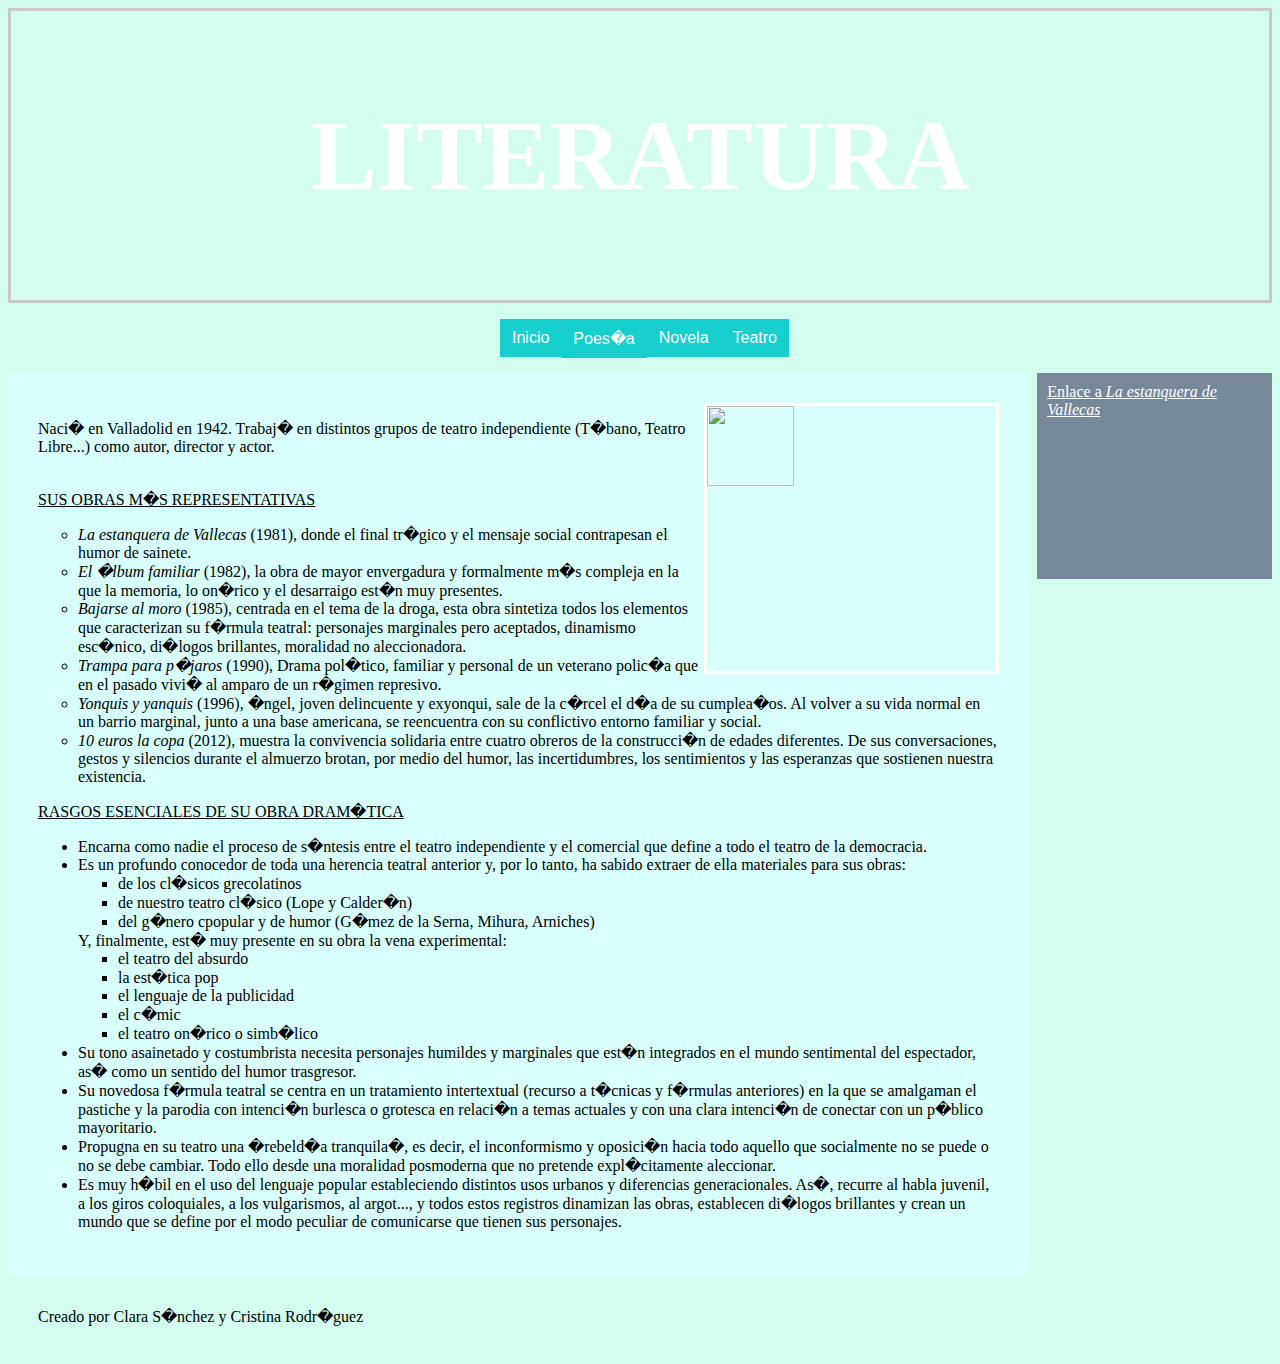
==== desantos.html @ f52ca17f "Add files via upload" ====
<html>	
	<head>
		<title>Literatura</title>
		<link rel="stylesheet" href="estilomenu.css">
		
	</head>
	<body>
		<div id="titulo">
			<div class="arriba">
			<h1>LITERATURA</h1>
			</div>
		</div>
		<div id="header">
			<ul class="nav">
				<li><a href="index.html">Inicio</a></li>
				<li><a href="">Poes�a</a>
					<ul>
						<li><a href="novisimos1.html">Nov�simos</a></li>
						<li><a href="poesia1985.html">A partir de 1985</a></li>
						<li><a href="poesia2000.html">A partir del 2000</a>
							
						</li>
					</ul>
				</li>
				<li><a href="">	Novela</a>
					<ul>
						<li><a href="rasgosgenerales.html">Rasgos Generales</a></li>
						<li><a href="novelatransicion.html">En la transici�n</a></li>
						<li><a href="novelademocracia.html">En la democracia consolidada</a></li>
						<li><a href="mendoza.html">Eduardo Mendoza</a></li>
					</ul>
				</li>
				<li><a href="">Teatro</a>
					<ul>
						<li><a href="teatroindependiente.html">Teatro independiente</a></li>
						<li><a href="teatro1980.html">A partir de 1980</a></li>
						<li><a href="desantos.html">Jos� Luis Alonso de Santos</a></li>
					</ul>
				</li>
			</ul>
		</div>
<br>
<br>
<br><div id="contenido">
<a id="enlace" title="Jos� Luis Alonso de Santos" href="https://www.rtvcyl.es/media/imagenesF/2109DD23-E9A6-B721-B54B3DABC7C6CDE9.JPG"><IMG src="https://www.rtvcyl.es/media/imagenesF/2109DD23-E9A6-B721-B54B3DABC7C6CDE9.JPG" align="right" border="3px" heigth="30%" width="30%"></a>
<p class="aleluya">Naci� en Valladolid en 1942. Trabaj� en distintos grupos de teatro
independiente (T�bano, Teatro Libre...) como autor, director y actor.</p>
<br>

<u>SUS OBRAS M�S REPRESENTATIVAS</u>
<br>
<ul>
<li type="circle"><i>La estanquera de Vallecas</i> (1981), donde el final tr�gico y el mensaje social
contrapesan el humor de sainete.</li> 
<li type="circle"><i>El �lbum familiar</i> (1982), la obra de mayor
envergadura y formalmente m�s compleja en la que la memoria, lo on�rico y el
desarraigo est�n muy presentes. </li> 
<li type="circle"><i>Bajarse al moro</i> (1985), centrada en el tema de
la droga, esta obra sintetiza todos los elementos que caracterizan su f�rmula
teatral: personajes marginales pero aceptados, dinamismo esc�nico, di�logos
brillantes, moralidad no aleccionadora. </li> 
<li type="circle"><i>Trampa para p�jaros</i> (1990), Drama
pol�tico, familiar y personal de un veterano polic�a que en el pasado vivi� al
amparo de un r�gimen represivo. </li> 
<li type="circle"><i>Yonquis y yanquis</i> (1996), �ngel, 
joven delincuente y exyonqui, sale de la c�rcel
el d�a de su cumplea�os. Al volver a su vida normal en un barrio marginal, junto a
una base americana, se reencuentra con su conflictivo entorno familiar y social.</li> 
<li type="circle"><i>10 euros la copa</i> (2012), muestra la convivencia solidaria entre cuatro obreros de
la construcci�n de edades diferentes. De sus conversaciones, gestos y silencios
durante el almuerzo brotan, por medio del humor, las incertidumbres, los
sentimientos y las esperanzas que sostienen nuestra existencia.</li> 
</ul>

<u>RASGOS ESENCIALES DE SU OBRA DRAM�TICA</u>
<ul>
<li type="disc">Encarna como nadie el proceso de s�ntesis entre el teatro independiente y
el comercial que define a todo el teatro de la democracia.</li>
<li type="disc">Es un profundo conocedor de toda una herencia teatral anterior y, por lo
tanto, ha sabido extraer de ella materiales para sus obras:
	<ul>
	<li type="square">de los cl�sicos grecolatinos</li>
	<li type="square">de nuestro teatro cl�sico (Lope y Calder�n)</li>
	<li type="square">del g�nero cpopular y de humor (G�mez de la Serna, Mihura, Arniches)</li>
	</ul> Y, finalmente,
	est� muy presente en su obra la vena experimental:
	<ul>
	<li type="square">el teatro del absurdo</li>
	<li type="square">la est�tica pop</li>
	<li type="square">el lenguaje de la publicidad</li>
	<li type="square">el c�mic</li>
	<li type="square">el teatro on�rico o
	simb�lico</li>
	</ul>
<li type="disc">Su tono asainetado y costumbrista necesita personajes humildes y
marginales que est�n integrados en el mundo sentimental del espectador,
as� como un sentido del humor trasgresor.</li>
<li type="disc">Su novedosa f�rmula teatral se centra en un tratamiento intertextual
(recurso a t�cnicas y f�rmulas anteriores) en la que se amalgaman el
pastiche y la parodia con intenci�n burlesca o grotesca en relaci�n a
temas actuales y con una clara intenci�n de conectar con un p�blico
mayoritario.</li>
<li type="disc">Propugna en su teatro una �rebeld�a tranquila�, es decir, el inconformismo
y oposici�n hacia todo aquello que socialmente no se puede o no se debe
cambiar. Todo ello desde una moralidad posmoderna que no pretende
expl�citamente aleccionar.</li>
<li type="disc">Es muy h�bil en el uso del lenguaje popular estableciendo distintos usos
urbanos y diferencias generacionales. As�, recurre al habla juvenil, a los
giros coloquiales, a los vulgarismos, al argot..., y todos estos registros
dinamizan las obras, establecen di�logos brillantes y crean un mundo que
se define por el modo peculiar de comunicarse que tienen sus personajes.</li>
</ul>
</div>

<div id="lado">
<a id="enlace" href="https://youtu.be/9OTmwcbhM8I" target="_blank">Enlace a <i>La estanquera de Vallecas</i></a>
<iframe width="220" height="150" src="https://www.youtube.com/embed/9OTmwcbhM8I" frameborder="0" allow="accelerometer; autoplay; encrypted-media; gyroscope; picture-in-picture" allowfullscreen></iframe>
</div>

<div id="pie">
Creado por Clara S�nchez y Cristina Rodr�guez
</div>

</body>

</html>
---- estilomenu.css ----
head {
	margin:0px;
	padding:0px;
}
			
	#header {
		margin:auto;
		width:360px;
		font-family:Arial, Helvetica, sans-serif;
	}
			
	ul, ol {
		list-style:none;
	}
			
	.nav > li {
		float:left;
	}
			
	.nav li a {
		background-color:#17D0CD;
		color:#fff;
		text-decoration:none;
		padding:10px 12px;
		display:block;
	}
			
	.nav li a:hover {
		background-color:#18B6B3;
	}
			
	.nav li ul {
		display:none;
		position:absolute;
		min-width:140px;
	}
			
	.nav li:hover > ul {
		display:block;
	}
			
	.nav li ul li {
		position:relative;
	}
			
	.nav li ul li ul {
		right:-140px;
		top:0px;
	}
	#parrafo {}
	.aleluya {
		margin-top:0px,
		margin-bottom:0px,
		margin-left:100px,
		margin-right:100px;
	}
	#titulo {
  		clear:both;
		border:3px solid rgb(200,200,200);
		padding:20px;
  		background: url("https://www.caracteristicas.co/wp-content/uploads/2017/03/literatura-e1564964801590.jpg");
	}
 	.arriba {text-align: center; font-size:50; color: rgb(255,255,255);}

	#contenido {
  		float: left;
  		border:30px solid #D9FFFC;
  		background: #D9FFFC;
  		width: 76%;
	}
	#contenido #principal {
  		float: left;
  		border:30px solid rgb(128,0,0);
  		background: rgb(128,0,0);
  		width: 80%;
	}
	#contenido #secundario {
 		float: left;
  		border:30px solid rgb(119,136,153);
  		background: rgb(119,136,153);
  		width: 20%;
	}

	#pie {
 		clear: both;
  		border:30px solid #D3FDEE;
  		background: #D3FDEE;
	}
	#lado {
		float:right;
		border:10px solid rgb(119,136,153);
  		background: rgb(119,136,153);
		width: 17%;
	}
	#enlace {
		color: rgb(255,255,255);
	}
	#enlace:hover{
		color: rgb(0,0,0);
	}
	

body {
	background:#D3FDEE;
}
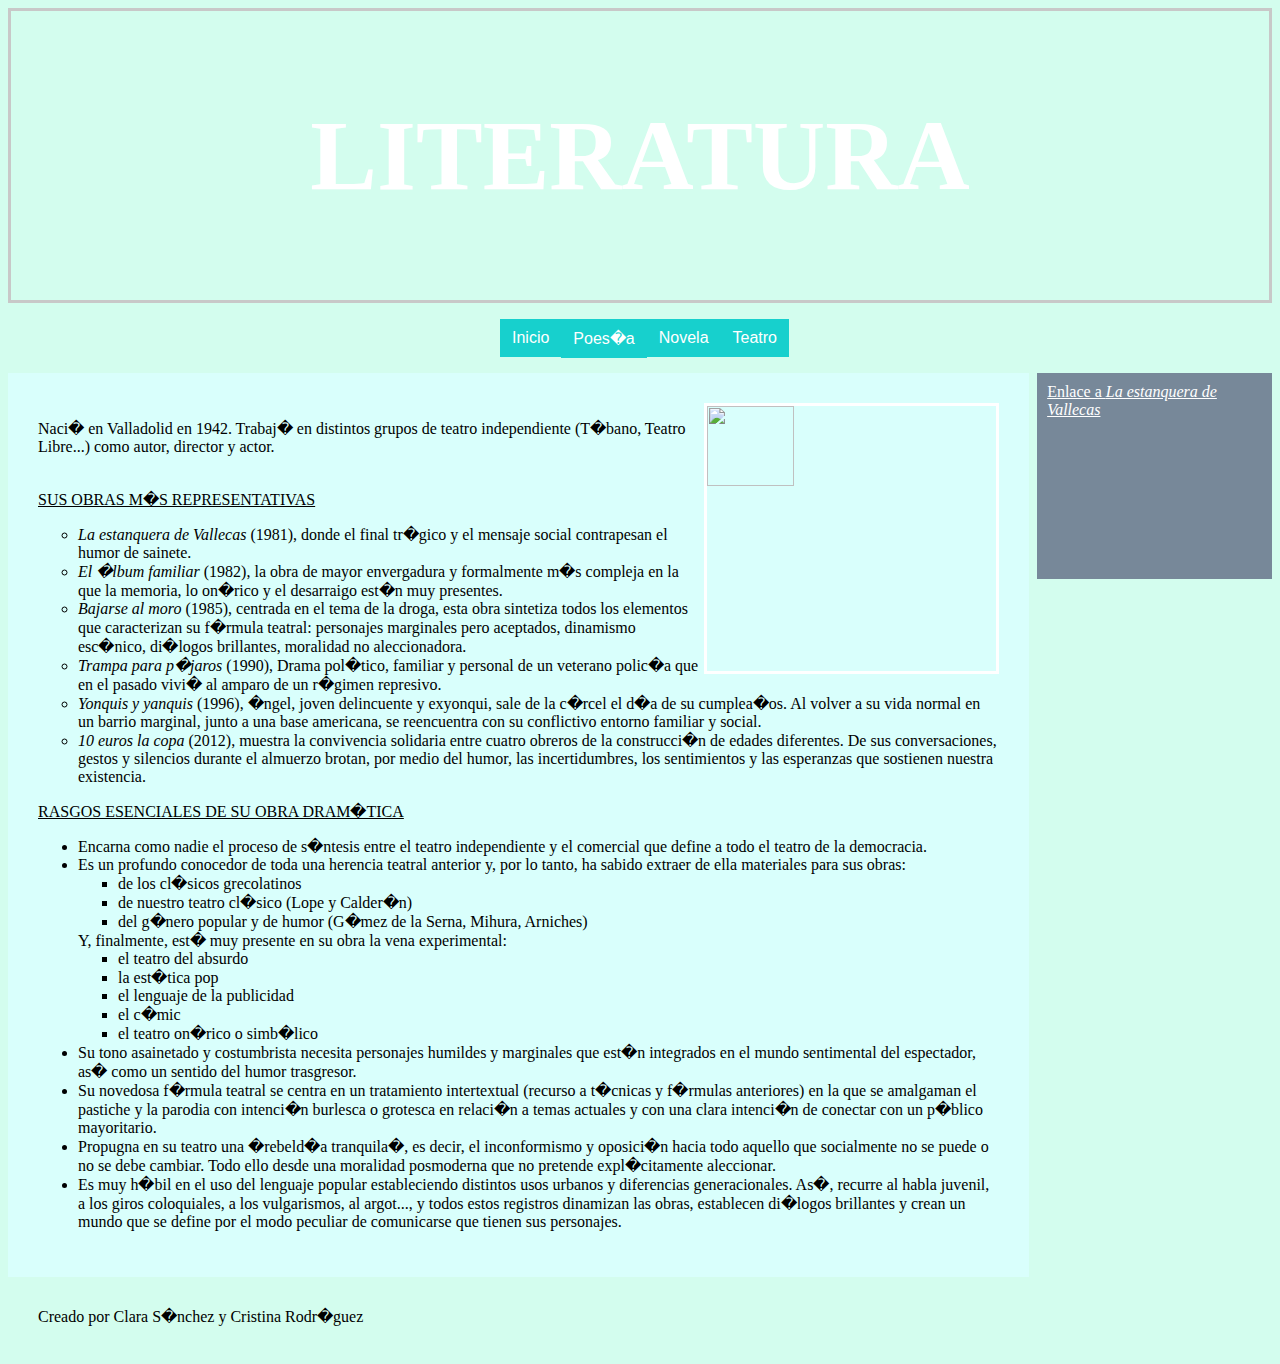
==== commit 1a174f33: "Add files via upload" ====
--- a/desantos.html
+++ b/desantos.html
@@ -81,7 +81,7 @@
 	<ul>
 	<li type="square">de los cl�sicos grecolatinos</li>
 	<li type="square">de nuestro teatro cl�sico (Lope y Calder�n)</li>
-	<li type="square">del g�nero cpopular y de humor (G�mez de la Serna, Mihura, Arniches)</li>
+	<li type="square">del g�nero popular y de humor (G�mez de la Serna, Mihura, Arniches)</li>
 	</ul> Y, finalmente,
 	est� muy presente en su obra la vena experimental:
 	<ul>
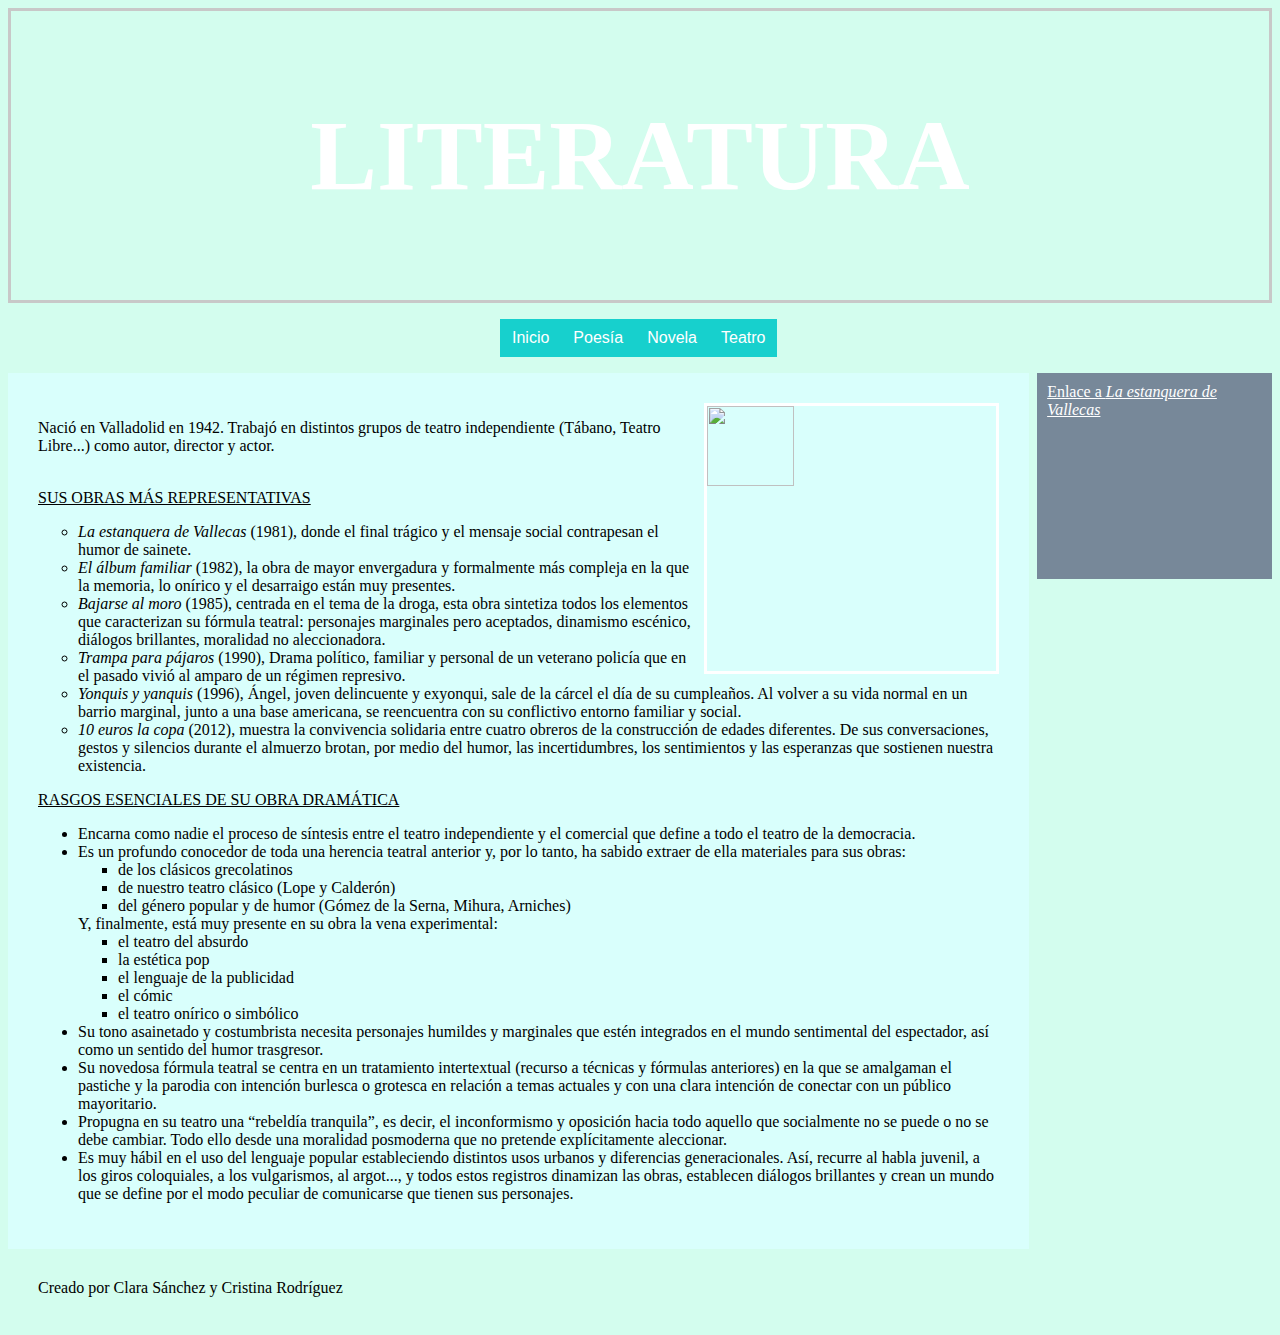
==== commit 4104618f: "Update desantos.html" ====
--- a/desantos.html
+++ b/desantos.html
@@ -13,9 +13,9 @@
 		<div id="header">
 			<ul class="nav">
 				<li><a href="index.html">Inicio</a></li>
-				<li><a href="">Poes�a</a>
+				<li><a href="">Poesía</a>
 					<ul>
-						<li><a href="novisimos1.html">Nov�simos</a></li>
+						<li><a href="novisimos1.html">Novísimos</a></li>
 						<li><a href="poesia1985.html">A partir de 1985</a></li>
 						<li><a href="poesia2000.html">A partir del 2000</a>
 							
@@ -25,7 +25,7 @@
 				<li><a href="">	Novela</a>
 					<ul>
 						<li><a href="rasgosgenerales.html">Rasgos Generales</a></li>
-						<li><a href="novelatransicion.html">En la transici�n</a></li>
+						<li><a href="novelatransicion.html">En la transición</a></li>
 						<li><a href="novelademocracia.html">En la democracia consolidada</a></li>
 						<li><a href="mendoza.html">Eduardo Mendoza</a></li>
 					</ul>
@@ -34,7 +34,7 @@
 					<ul>
 						<li><a href="teatroindependiente.html">Teatro independiente</a></li>
 						<li><a href="teatro1980.html">A partir de 1980</a></li>
-						<li><a href="desantos.html">Jos� Luis Alonso de Santos</a></li>
+						<li><a href="desantos.html">José Luis Alonso de Santos</a></li>
 					</ul>
 				</li>
 			</ul>
@@ -42,72 +42,72 @@
 <br>
 <br>
 <br><div id="contenido">
-<a id="enlace" title="Jos� Luis Alonso de Santos" href="https://www.rtvcyl.es/media/imagenesF/2109DD23-E9A6-B721-B54B3DABC7C6CDE9.JPG"><IMG src="https://www.rtvcyl.es/media/imagenesF/2109DD23-E9A6-B721-B54B3DABC7C6CDE9.JPG" align="right" border="3px" heigth="30%" width="30%"></a>
-<p class="aleluya">Naci� en Valladolid en 1942. Trabaj� en distintos grupos de teatro
-independiente (T�bano, Teatro Libre...) como autor, director y actor.</p>
+<a id="enlace" title="José Luis Alonso de Santos" href="https://www.rtvcyl.es/media/imagenesF/2109DD23-E9A6-B721-B54B3DABC7C6CDE9.JPG"><IMG src="https://www.rtvcyl.es/media/imagenesF/2109DD23-E9A6-B721-B54B3DABC7C6CDE9.JPG" align="right" border="3px" heigth="30%" width="30%"></a>
+<p class="aleluya">Nació en Valladolid en 1942. Trabajó en distintos grupos de teatro
+independiente (Tábano, Teatro Libre...) como autor, director y actor.</p>
 <br>
 
-<u>SUS OBRAS M�S REPRESENTATIVAS</u>
+<u>SUS OBRAS MÁS REPRESENTATIVAS</u>
 <br>
 <ul>
-<li type="circle"><i>La estanquera de Vallecas</i> (1981), donde el final tr�gico y el mensaje social
+<li type="circle"><i>La estanquera de Vallecas</i> (1981), donde el final trágico y el mensaje social
 contrapesan el humor de sainete.</li> 
-<li type="circle"><i>El �lbum familiar</i> (1982), la obra de mayor
-envergadura y formalmente m�s compleja en la que la memoria, lo on�rico y el
-desarraigo est�n muy presentes. </li> 
+<li type="circle"><i>El álbum familiar</i> (1982), la obra de mayor
+envergadura y formalmente más compleja en la que la memoria, lo onírico y el
+desarraigo están muy presentes. </li> 
 <li type="circle"><i>Bajarse al moro</i> (1985), centrada en el tema de
-la droga, esta obra sintetiza todos los elementos que caracterizan su f�rmula
-teatral: personajes marginales pero aceptados, dinamismo esc�nico, di�logos
+la droga, esta obra sintetiza todos los elementos que caracterizan su fórmula
+teatral: personajes marginales pero aceptados, dinamismo escénico, diálogos
 brillantes, moralidad no aleccionadora. </li> 
-<li type="circle"><i>Trampa para p�jaros</i> (1990), Drama
-pol�tico, familiar y personal de un veterano polic�a que en el pasado vivi� al
-amparo de un r�gimen represivo. </li> 
-<li type="circle"><i>Yonquis y yanquis</i> (1996), �ngel, 
-joven delincuente y exyonqui, sale de la c�rcel
-el d�a de su cumplea�os. Al volver a su vida normal en un barrio marginal, junto a
+<li type="circle"><i>Trampa para pájaros</i> (1990), Drama
+político, familiar y personal de un veterano policía que en el pasado vivió al
+amparo de un régimen represivo. </li> 
+<li type="circle"><i>Yonquis y yanquis</i> (1996), Ángel, 
+joven delincuente y exyonqui, sale de la cárcel
+el día de su cumpleaños. Al volver a su vida normal en un barrio marginal, junto a
 una base americana, se reencuentra con su conflictivo entorno familiar y social.</li> 
 <li type="circle"><i>10 euros la copa</i> (2012), muestra la convivencia solidaria entre cuatro obreros de
-la construcci�n de edades diferentes. De sus conversaciones, gestos y silencios
+la construcción de edades diferentes. De sus conversaciones, gestos y silencios
 durante el almuerzo brotan, por medio del humor, las incertidumbres, los
 sentimientos y las esperanzas que sostienen nuestra existencia.</li> 
 </ul>
 
-<u>RASGOS ESENCIALES DE SU OBRA DRAM�TICA</u>
+<u>RASGOS ESENCIALES DE SU OBRA DRAMÁTICA</u>
 <ul>
-<li type="disc">Encarna como nadie el proceso de s�ntesis entre el teatro independiente y
+<li type="disc">Encarna como nadie el proceso de síntesis entre el teatro independiente y
 el comercial que define a todo el teatro de la democracia.</li>
 <li type="disc">Es un profundo conocedor de toda una herencia teatral anterior y, por lo
 tanto, ha sabido extraer de ella materiales para sus obras:
 	<ul>
-	<li type="square">de los cl�sicos grecolatinos</li>
-	<li type="square">de nuestro teatro cl�sico (Lope y Calder�n)</li>
-	<li type="square">del g�nero popular y de humor (G�mez de la Serna, Mihura, Arniches)</li>
+	<li type="square">de los clásicos grecolatinos</li>
+	<li type="square">de nuestro teatro clásico (Lope y Calderón)</li>
+	<li type="square">del género popular y de humor (Gómez de la Serna, Mihura, Arniches)</li>
 	</ul> Y, finalmente,
-	est� muy presente en su obra la vena experimental:
+	está muy presente en su obra la vena experimental:
 	<ul>
 	<li type="square">el teatro del absurdo</li>
-	<li type="square">la est�tica pop</li>
+	<li type="square">la estética pop</li>
 	<li type="square">el lenguaje de la publicidad</li>
-	<li type="square">el c�mic</li>
-	<li type="square">el teatro on�rico o
-	simb�lico</li>
+	<li type="square">el cómic</li>
+	<li type="square">el teatro onírico o
+	simbólico</li>
 	</ul>
 <li type="disc">Su tono asainetado y costumbrista necesita personajes humildes y
-marginales que est�n integrados en el mundo sentimental del espectador,
-as� como un sentido del humor trasgresor.</li>
-<li type="disc">Su novedosa f�rmula teatral se centra en un tratamiento intertextual
-(recurso a t�cnicas y f�rmulas anteriores) en la que se amalgaman el
-pastiche y la parodia con intenci�n burlesca o grotesca en relaci�n a
-temas actuales y con una clara intenci�n de conectar con un p�blico
+marginales que estén integrados en el mundo sentimental del espectador,
+así como un sentido del humor trasgresor.</li>
+<li type="disc">Su novedosa fórmula teatral se centra en un tratamiento intertextual
+(recurso a técnicas y fórmulas anteriores) en la que se amalgaman el
+pastiche y la parodia con intención burlesca o grotesca en relación a
+temas actuales y con una clara intención de conectar con un público
 mayoritario.</li>
-<li type="disc">Propugna en su teatro una �rebeld�a tranquila�, es decir, el inconformismo
-y oposici�n hacia todo aquello que socialmente no se puede o no se debe
+<li type="disc">Propugna en su teatro una “rebeldía tranquila”, es decir, el inconformismo
+y oposición hacia todo aquello que socialmente no se puede o no se debe
 cambiar. Todo ello desde una moralidad posmoderna que no pretende
-expl�citamente aleccionar.</li>
-<li type="disc">Es muy h�bil en el uso del lenguaje popular estableciendo distintos usos
-urbanos y diferencias generacionales. As�, recurre al habla juvenil, a los
+explícitamente aleccionar.</li>
+<li type="disc">Es muy hábil en el uso del lenguaje popular estableciendo distintos usos
+urbanos y diferencias generacionales. Así, recurre al habla juvenil, a los
 giros coloquiales, a los vulgarismos, al argot..., y todos estos registros
-dinamizan las obras, establecen di�logos brillantes y crean un mundo que
+dinamizan las obras, establecen diálogos brillantes y crean un mundo que
 se define por el modo peculiar de comunicarse que tienen sus personajes.</li>
 </ul>
 </div>
@@ -118,9 +118,9 @@
 </div>
 
 <div id="pie">
-Creado por Clara S�nchez y Cristina Rodr�guez
+Creado por Clara Sánchez y Cristina Rodríguez
 </div>
 
 </body>
 
-</html>+</html>
